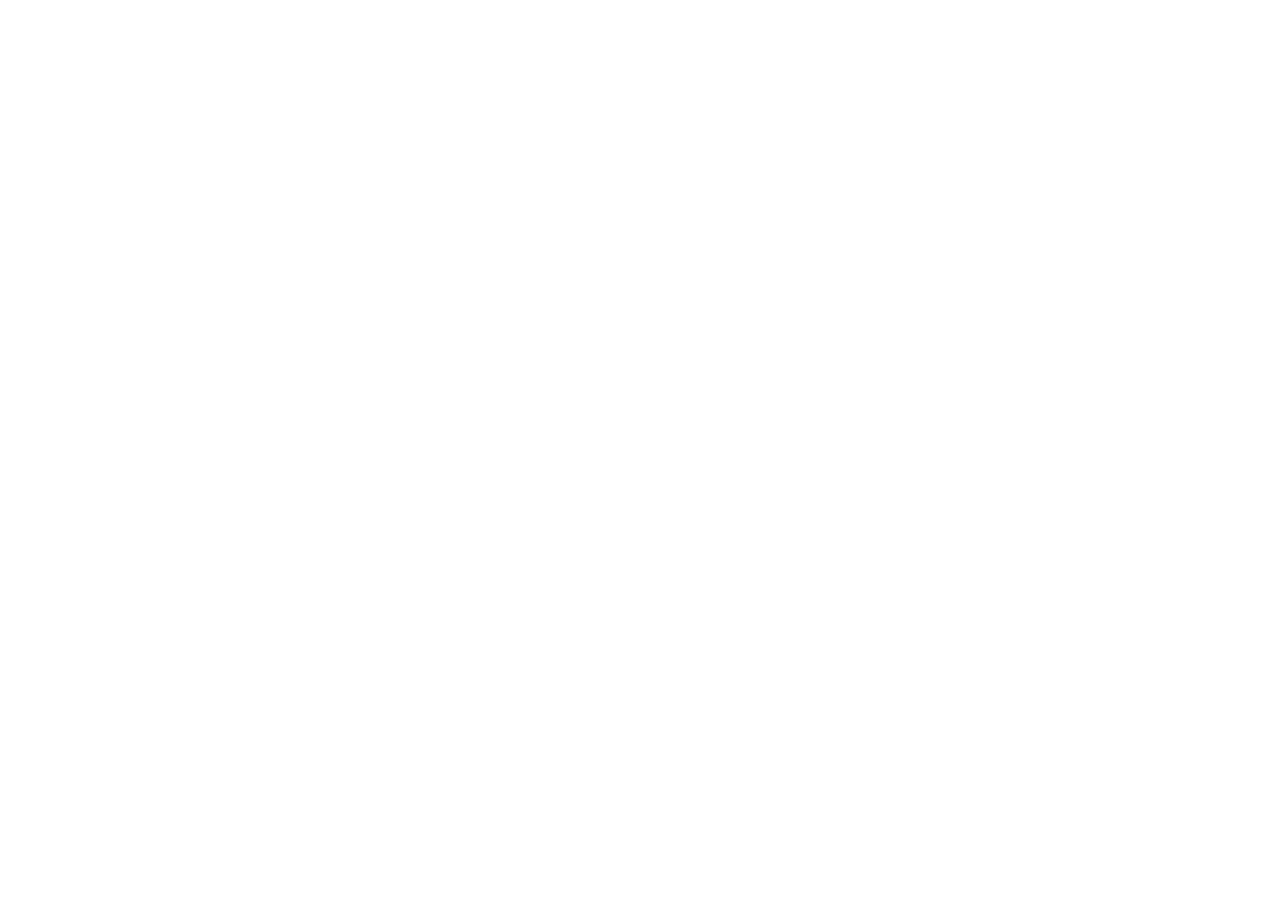
==== index.html @ 21dd5ab7 "index en style toegevoegd" ====
﻿<!DOCTYPE html>

<html lang="nl">
<head>
    <title>Mijn Portfolio</title>
    <meta name="description" content="Basis Website - HTML/CSS/JS #2: Portfolio">
    <meta name="author" content="Volkan Acer">
    <meta name="viewport" content="width=device-width, initial-scale=1">
    <meta charset="utf-8" />

    <link rel="stylesheet" href="css/style.css">

    <!--<script defer type="text/javascript" src="js/main.js"></script>-->


</head>
<body>
    <main>

    </main>
    <footer>

    </footer>
</body>

</html>
---- css/style.css ----
﻿
body, p {
    font-family: 'Rubik', sans-serif;
    font-size: 17px
}

h1, h2, h3, h4, h5, h6 {
    font-family: 'Roboto Slab', serif;
    font-weight: 700;
    letter-spacing: inherit;
    color: #111111
}

p {
    margin-bottom: 20px;
    line-height: 26px;
}

ol, ul {
    margin-top: 0;
    margin-bottom: 20px;
}

blockquote p {
    font-size: 16px;
    font-weight: 600;
}

a {
    font-family: inherit;
    transition: 0.5s;
}

.site-branding {
    min-width: 250px;
}

.site-title {
    margin-top: 18px;
}

nav.navbar.main-menu {
    margin-top: 5px;
}

.banner-text {
    position: absolute;
    top: 25%;
}

.navbar-nav .nav-link {
    margin-right: 20px;
    text-transform: uppercase;
}

#primary-menu a.nav-link {
    font-size: 14px;
}

.navbar-nav li:last-child .nav-link {
    margin-right: 0;
}

main#main {
    margin: 0;
}

.page-menu.text-right {
    display: inherit;
    width: 100%;
    text-align: right;
}

.page-menu ul li a {
    margin-right: 20px;
    text-transform: uppercase;
}

    .page-menu ul li a:hover {
        color: inherit;
        text-decoration: none;
    }

.footer-menu ul {
    margin: 0;
    padding: 0;
    list-style: none;
}

    .footer-menu ul li {
        display: inline-block;
        margin-right: 5px;
    }

@media (max-width: 991px) {
    .navbar-toggler-icon i {
        padding-top: 5px;
    }

    div#navbar-content {
        position: absolute;
        top: 53px;
        left: auto;
    }

    .search-icon {
        margin-top: 16px;
    }
}
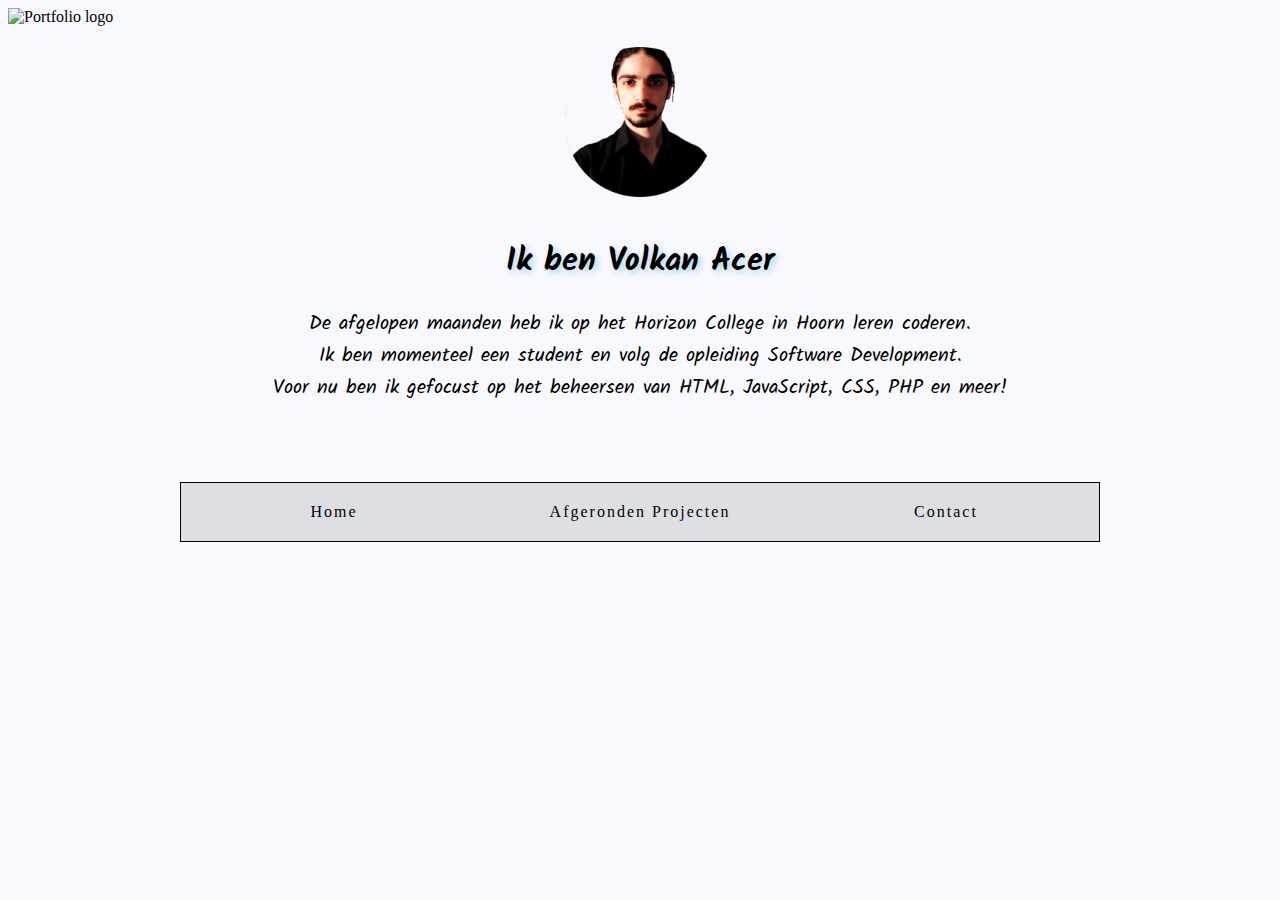
==== commit 87069608: "extra opmaak" ====
--- a/index.html
+++ b/index.html
@@ -8,18 +8,46 @@
     <meta name="viewport" content="width=device-width, initial-scale=1">
     <meta charset="utf-8" />
 
+    <link rel="preconnect" href="https://fonts.gstatic.com">
+    <link href="https://fonts.googleapis.com/css2?family=Kalam&display=swap" rel="stylesheet">
+
     <link rel="stylesheet" href="css/style.css">
 
-    <!--<script defer type="text/javascript" src="js/main.js"></script>-->
+    <script src="js/main.js"></script>
 
 
 </head>
+
 <body>
+    <header> <img src="img/portfoliologo.png" alt="Portfolio logo" style="width:150px;height:100px;"> </header>
     <main>
+        <h1><img src="img/foto.png" alt="Portfolio logo" style="width:150px;height:150px;"></h1>
+        <h1>Ik ben Volkan Acer<br /></h1>
+        <p>
+            De afgelopen maanden heb ik op het Horizon College in Hoorn leren coderen.<br />
+            Ik ben momenteel een student en volg de opleiding Software Development.<br />
+            Voor nu ben ik gefocust op het beheersen van HTML, JavaScript, CSS, PHP en meer!<br />
+        </p>
+
+        <br />
+
+        <!-- Navigatiebar -->
+
+        <div class="navBar">
+            <nav class="flex-nav">
+                <ul>
+                    <li><a href="index.html">Home</a></li>
+                    <li><a href="projecten.html">Afgeronden Projecten</a></li>
+                    <li><a href="contact.html">Contact</a></li>
+                </ul>
+            </nav>
+        </div>
+
+        
+
 
     </main>
     <footer>
-
     </footer>
 </body>
 
--- a/css/style.css
+++ b/css/style.css
@@ -1,109 +1,176 @@
-﻿
-body, p {
-    font-family: 'Rubik', sans-serif;
-    font-size: 17px
+﻿/*header*/
+
+header {
+    text-align: left;
 }
 
-h1, h2, h3, h4, h5, h6 {
-    font-family: 'Roboto Slab', serif;
-    font-weight: 700;
-    letter-spacing: inherit;
-    color: #111111
+/*body*/
+
+body {
+    text-align: center;
+    background-color: ghostwhite
+}
+
+h1 {
+    text-shadow: 3px 3px 6px lightblue;
+    font-family: 'Kalam', cursive;
 }
 
 p {
-    margin-bottom: 20px;
-    line-height: 26px;
+    text-align: center;
+    font-family: 'Kalam', cursive;
+    font-size: 20px;
 }
 
-ol, ul {
-    margin-top: 0;
-    margin-bottom: 20px;
+/*Navigatie bar style*/
+
+a {
+    color: black;
+    font-weight: 100;
+    letter-spacing: 2px;
+    text-decoration: none;
+    background: rgba(0,0,0,0.1);
+    padding: 20px 5px;
+    display: inline-block;
+    width: 100%;
+    text-align: center;
+    transition: all 0.5s;
 }
 
-blockquote p {
-    font-size: 16px;
-    font-weight: 600;
+a:hover {
+    background: black;
+    color: white;
 }
 
-a {
-    font-family: inherit;
-    transition: 0.5s;
+.navBar {
+    max-width: 1000px;
+    margin: 0 auto;
+    padding: 40px;
 }
 
-.site-branding {
-    min-width: 250px;
+.flex-nav ul {
+    border: 1px solid black;
+    list-style: none;
+    margin: 0;
+    padding: 0;
+    display: flex;
 }
 
-.site-title {
-    margin-top: 18px;
+.flex-nav li {
+    flex: 3;
 }
 
-nav.navbar.main-menu {
-    margin-top: 5px;
+.flex-nav .social {
+    flex: 1;
 }
 
-.banner-text {
-    position: absolute;
-    top: 25%;
+
+@media all and (max-width:1000px) {
+    .flex-nav ul {
+        flex-wrap: wrap;
+    }
+
+    .flex-nav li {
+        flex: 1 1 50%;
+    }
+
+    .flex-nav .social {
+        flex: 1 1 25%;
+    }
 }
 
-.navbar-nav .nav-link {
-    margin-right: 20px;
-    text-transform: uppercase;
+@media all and (max-width:500px) {
+
+    .flex-nav li {
+        flex-basis: 100%;
+    }
 }
 
-#primary-menu a.nav-link {
-    font-size: 14px;
+/*Galerij*/
+
+* {
+    box-sizing: border-box;
 }
 
-.navbar-nav li:last-child .nav-link {
-    margin-right: 0;
+/* Position the image container (needed to position the left and right arrows) */
+.container {
+    position: relative;
 }
 
-main#main {
-    margin: 0;
+/* Hide the images by default */
+.mySlides {
+    display: none;
 }
 
-.page-menu.text-right {
-    display: inherit;
-    width: 100%;
-    text-align: right;
+/* Add a pointer when hovering over the thumbnail images */
+.cursor {
+    cursor: pointer;
 }
 
-.page-menu ul li a {
-    margin-right: 20px;
-    text-transform: uppercase;
+/* Next & previous buttons */
+.prev,
+.next {
+    cursor: pointer;
+    position: relative;
+    top: 40%;
+    width: auto;
+    padding: 16px;
+    margin-top: -50px;
+    color: white;
+    font-weight: bold;
+    font-size: 20px;
+    border-radius: 0 3px 3px 0;
+    user-select: none;
+    -webkit-user-select: none;
 }
 
-    .page-menu ul li a:hover {
-        color: inherit;
-        text-decoration: none;
-    }
-
-.footer-menu ul {
-    margin: 0;
-    padding: 0;
-    list-style: none;
+/* Position the "next button" to the right */
+.next {
+    right: 0;
+    border-radius: 3px 0 0 3px;
 }
 
-    .footer-menu ul li {
-        display: inline-block;
-        margin-right: 5px;
-    }
+/* On hover, add a black background color with a little bit see-through */
+.prev:hover,
+.next:hover {
+    background-color: rgba(0, 0, 0, 0.8);
+}
 
-@media (max-width: 991px) {
-    .navbar-toggler-icon i {
-        padding-top: 5px;
-    }
+/* Number text (1/3 etc) */
+.numbertext {
+    color: #f2f2f2;
+    font-size: 12px;
+    padding: 8px 12px;
+    position: absolute;
+    top: 0;
+}
 
-    div#navbar-content {
-        position: absolute;
-        top: 53px;
-        left: auto;
-    }
+/* Container for image text */
+.caption-container {
+    text-align: center;
+    background-color: #222;
+    padding: 2px 16px;
+    color: white;
+}
 
-    .search-icon {
-        margin-top: 16px;
-    }
+.row:after {
+    content: "";
+    display: table;
+    clear: both;
 }
+
+/* 3 columns met thumbnails */
+.column {
+    float: left;
+    width: 33.33%;
+}
+
+/* Add a transparency effect for thumnbail images */
+.demo {
+    opacity: 0.6;
+}
+
+.active,
+.demo:hover {
+    opacity: 1;
+}